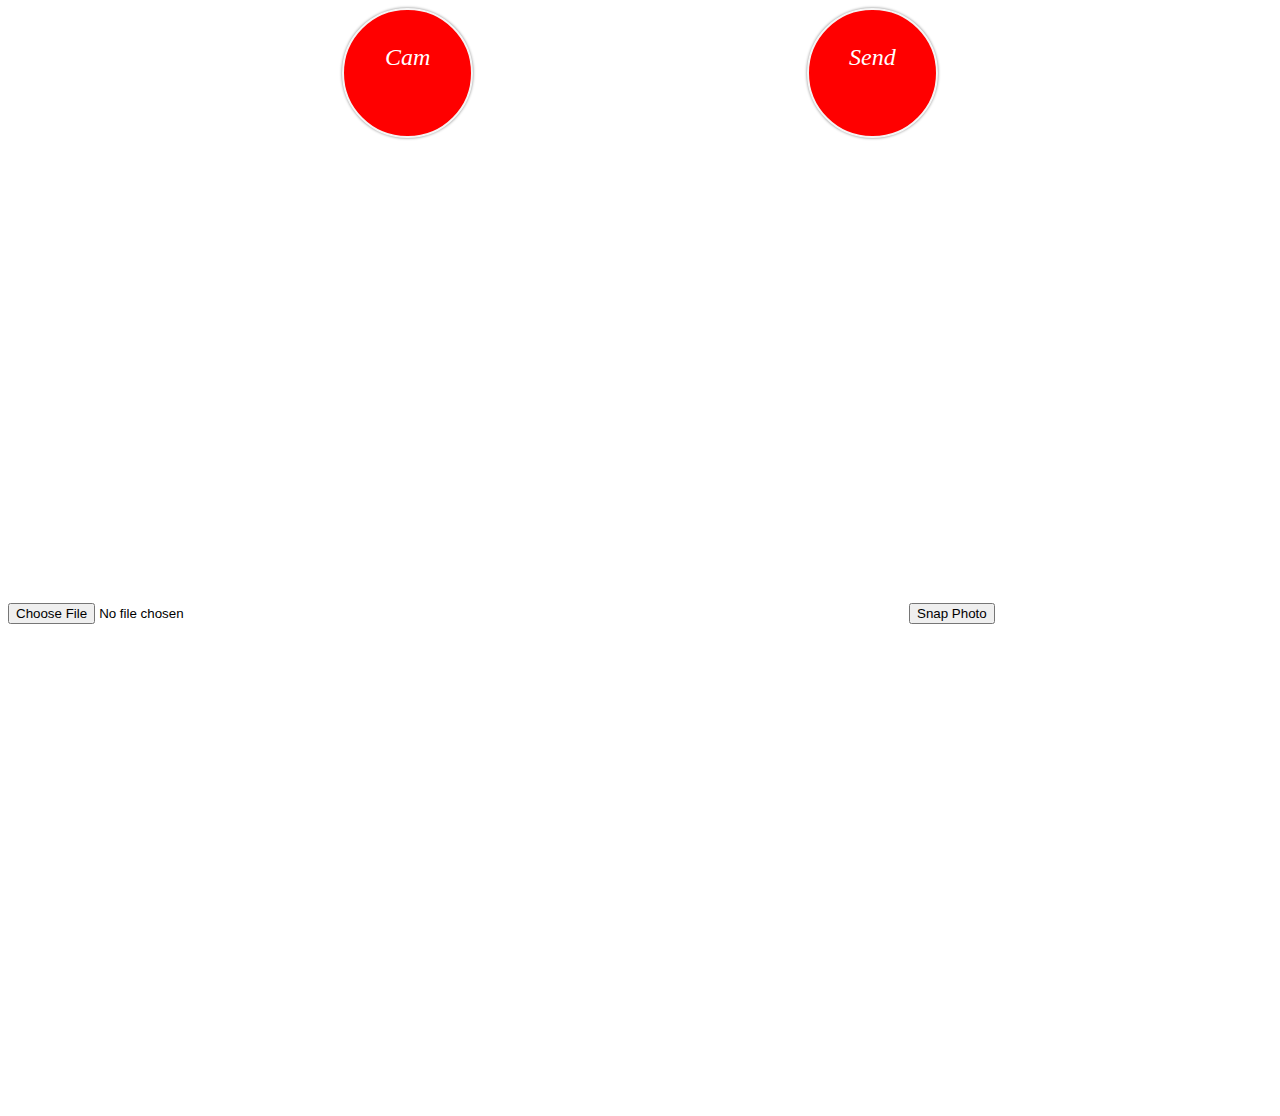
==== snitch.html @ e23d6869 "first commit" ====
<!DOCTYPE html>
<html lang="en">
<head>
    <meta charset="UTF-8">
    <title>Title</title>
    <link href="https://fonts.googleapis.com/css?family=Chelsea+Market" rel="stylesheet">
    <link rel="stylesheet" href="https://maxcdn.bootstrapcdn.com/font-awesome/4.7.0/css/font-awesome.min.css">

    <link rel="stylesheet" href="./css/snitch.css">
    <script src="https://code.jquery.com/jquery-2.1.4.min.js" type="text/javascript"></script>

</head>
<body>


<div class="imgAndResponse_holder">
    <div class="img_holder"></div>
    <div class="img_text"></div>
</div>

<div class="buttons-holder">
    <div class="round-button" id="open_cam_button" >
            <div class="text">Cam</div>
    </div>

    <div class="round-button" id="send_img">
            <div class="text">Send</div>
    </div>
</div>

<input type="file" name="image" accept="image/*" capture="environment">
<video id="video" width="640" height="480" autoplay></video>
<button id="snap">Snap Photo</button>
<canvas id="canvas" width="640" height="480"></canvas>
<div id="test"></div>

<script src="./js/snitch.js" type="text/javascript"></script>

</body>
</html>
---- css/snitch.css ----
.round-button {
    width: 10%;
    height: 0;
    padding-bottom: 10%;
    border-radius: 50%;
    border: 2px solid #f5f5f5;
    overflow: hidden;
    background: red;
    box-shadow: 0 0 3px gray;
    text-align: center;
}
.round-button:hover {
    background: #262626;
}
.round-button img {
    display: block;
    width: 76%;
    padding: 12%;
    height: auto;
}
.buttons-holder{
    display:flex;
    justify-content: space-evenly;
    position: relative;

}
.text{
    color:white;
    font-size: 24px;
    top: 34px;
    position: relative;
    font-style: oblique;
    font-family: fantasy;
}
a{
text-decoration:none;
}
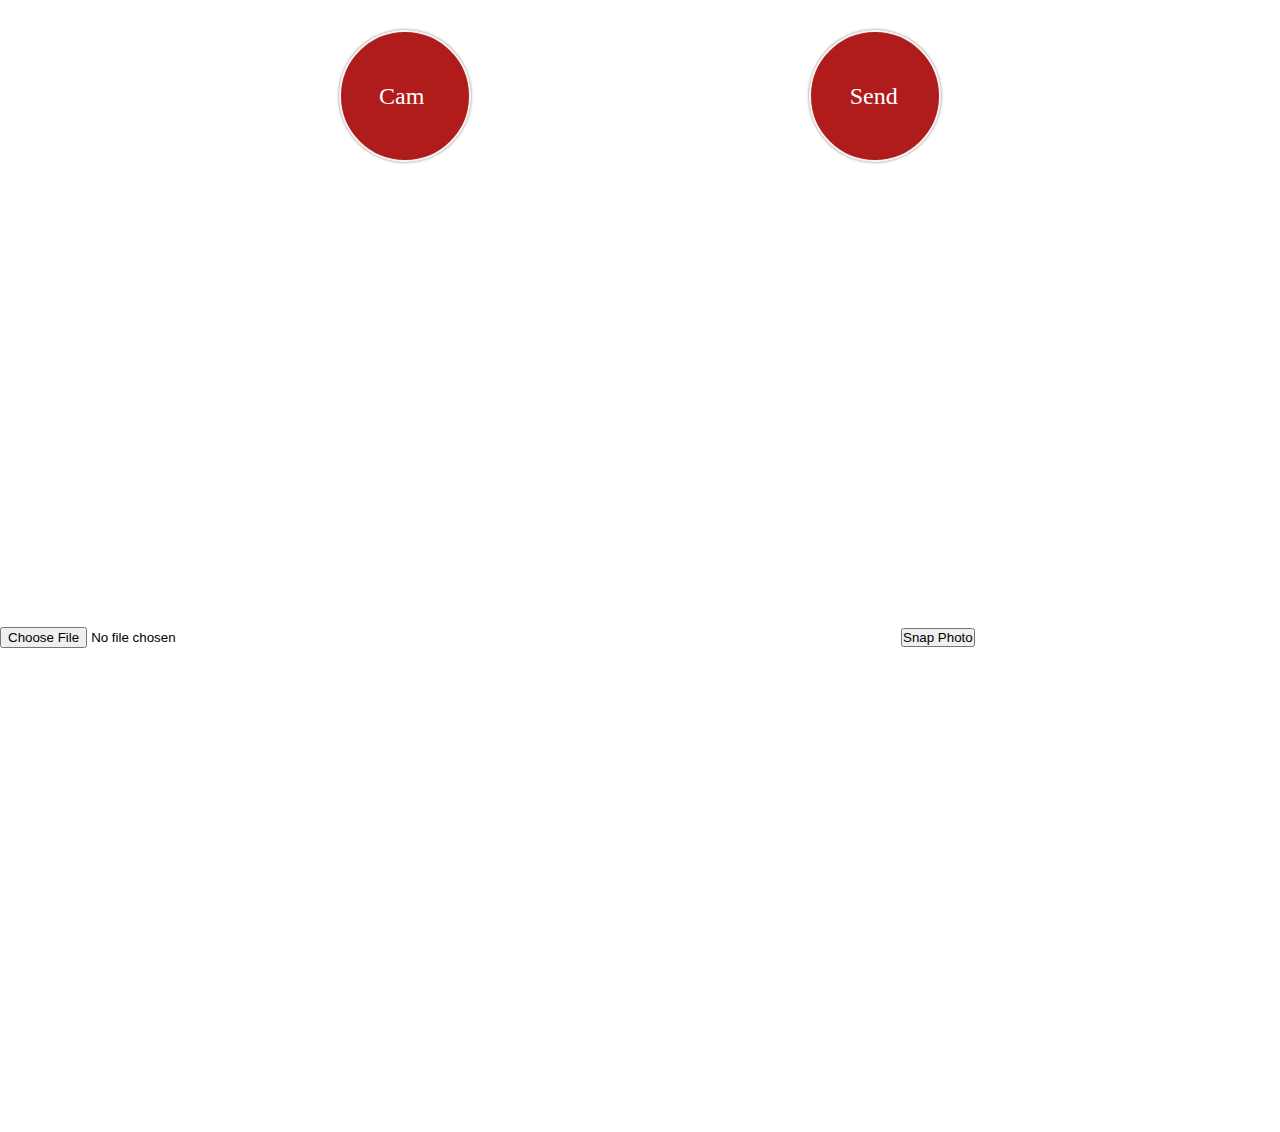
==== commit cc3ae1d3: "commiting the changes to the page (index, css, js - in styling part)" ====
--- a/snitch.html
+++ b/snitch.html
@@ -5,13 +5,12 @@
     <title>Title</title>
     <link href="https://fonts.googleapis.com/css?family=Chelsea+Market" rel="stylesheet">
     <link rel="stylesheet" href="https://maxcdn.bootstrapcdn.com/font-awesome/4.7.0/css/font-awesome.min.css">
-
+    <link href="https://fonts.googleapis.com/css?family=Monoton" rel="stylesheet">
     <link rel="stylesheet" href="./css/snitch.css">
     <script src="https://code.jquery.com/jquery-2.1.4.min.js" type="text/javascript"></script>
 
 </head>
 <body>
-
 
 <div class="imgAndResponse_holder">
     <div class="img_holder"></div>
--- a/css/snitch.css
+++ b/css/snitch.css
@@ -1,3 +1,62 @@
+*{
+    margin:0;
+    padding: 0;
+}
+
+.stripe.menu-stripe{
+    background-color: rgba(0,0,0,0.8);
+    height: 100px;
+    position: relative;
+    line-height: 0;
+}
+    .img-logo{
+        width: 70px;
+        height: 70px;
+        left: 5%;
+        position: absolute;
+        top: 50%;
+        transform: translateY(-50%);
+    }
+    .logo{
+        font-family: 'Monoton', cursive;
+        font-size: 30px;
+        color: white;
+        left: calc(5% + 80px);
+        position: absolute;
+        top: 50%;
+        transform: translateY(-50%);
+    }
+    .navigation-entry.information{
+        font-size: 20px;
+        color: white;
+        position: absolute;
+        right: 7%;
+        top: 50%;
+        transform: translateY(-50%);
+        font-family: 'Coustard', serif;
+
+    }
+
+    .menu a{
+        text-decoration: none;
+        color: white;
+        padding: 0 5px;
+    }
+
+    .menu a:hover{
+        color: #B01B1B;
+    }
+
+    .hamburger{
+        display: none;
+    }
+
+.content-stripe{
+    background-image: url('../images/dark-triangles.png');
+    background-size: contain;
+    background-repeat: repeat;
+}
+
 .round-button {
     width: 10%;
     height: 0;
@@ -5,12 +64,15 @@
     border-radius: 50%;
     border: 2px solid #f5f5f5;
     overflow: hidden;
-    background: red;
+    background: #B01B1B;
     box-shadow: 0 0 3px gray;
     text-align: center;
+    position: relative;
+    text-align:center;
+    margin-top: 30px;
 }
 .round-button:hover {
-    background: #262626;
+    background: #e14d09;
 }
 .round-button img {
     display: block;
@@ -27,10 +89,11 @@
 .text{
     color:white;
     font-size: 24px;
-    top: 34px;
-    position: relative;
-    font-style: oblique;
-    font-family: fantasy;
+    top: 50%;
+    transform: translateY(-50%);
+    position: absolute;
+    font-family: font-family: 'Coustard', serif;
+    left: 30%;
 }
 a{
 text-decoration:none;
